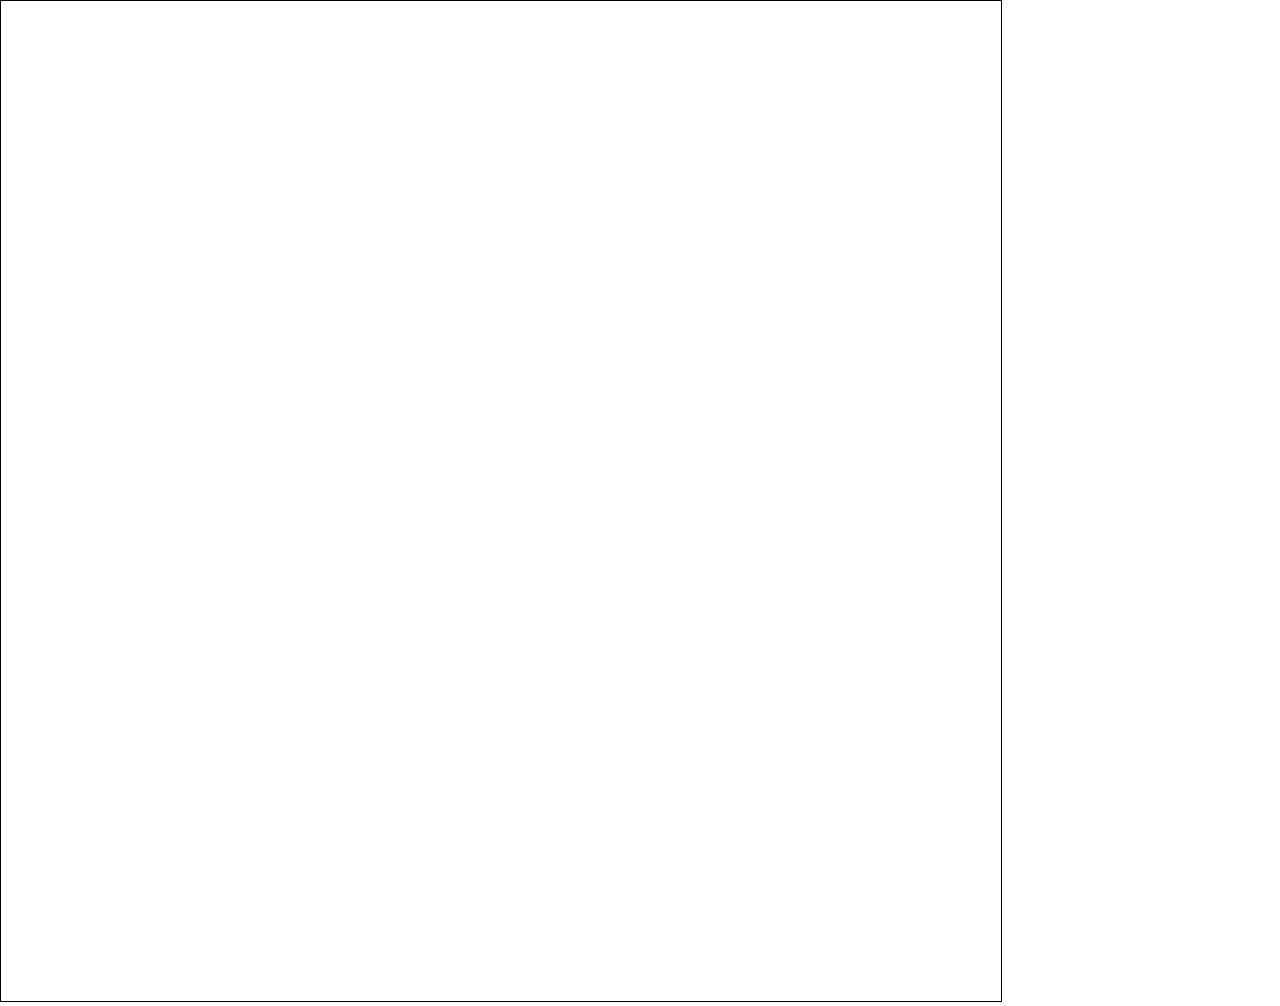
==== index.html @ 35837659 "Add styling functions" ====
<!DOCTYPE html>
<html>
<head>
	<link rel="stylesheet" href="styles.css"/>
	<script src="./calumDocument.js"></script>
	<script src="./caret.js"></script>
	<script src="./fontStyle.js"></script>

	<script src="./documentContent.js"></script>
	<script src="./page.js"></script>
	<script src="./line.js"></script>
	<script src="./word.js"></script>

	<script src="./documentDisplay.js"></script>
	<script src="./wrappedPage.js"></script>
	<script src="./wrappedWord.js"></script>
	<script src="./wrappedLine.js"></script>

	<script src="./character.js"></script>
</head>
<body>
	<canvas></canvas>
	<script>
		var canvas = document.querySelector("canvas");
		canvas.width = 1000;
		canvas.height = 1000;
		var globalCanvasContext = canvas.getContext("2d");
		globalCanvasContext.font = "20px sans-serif";
		var calumDocument = new CalumDocument();
	</script>
</body>
</html>
---- styles.css ----
body {
	margin: 0;
}

canvas {
	border: 1px solid black;
}
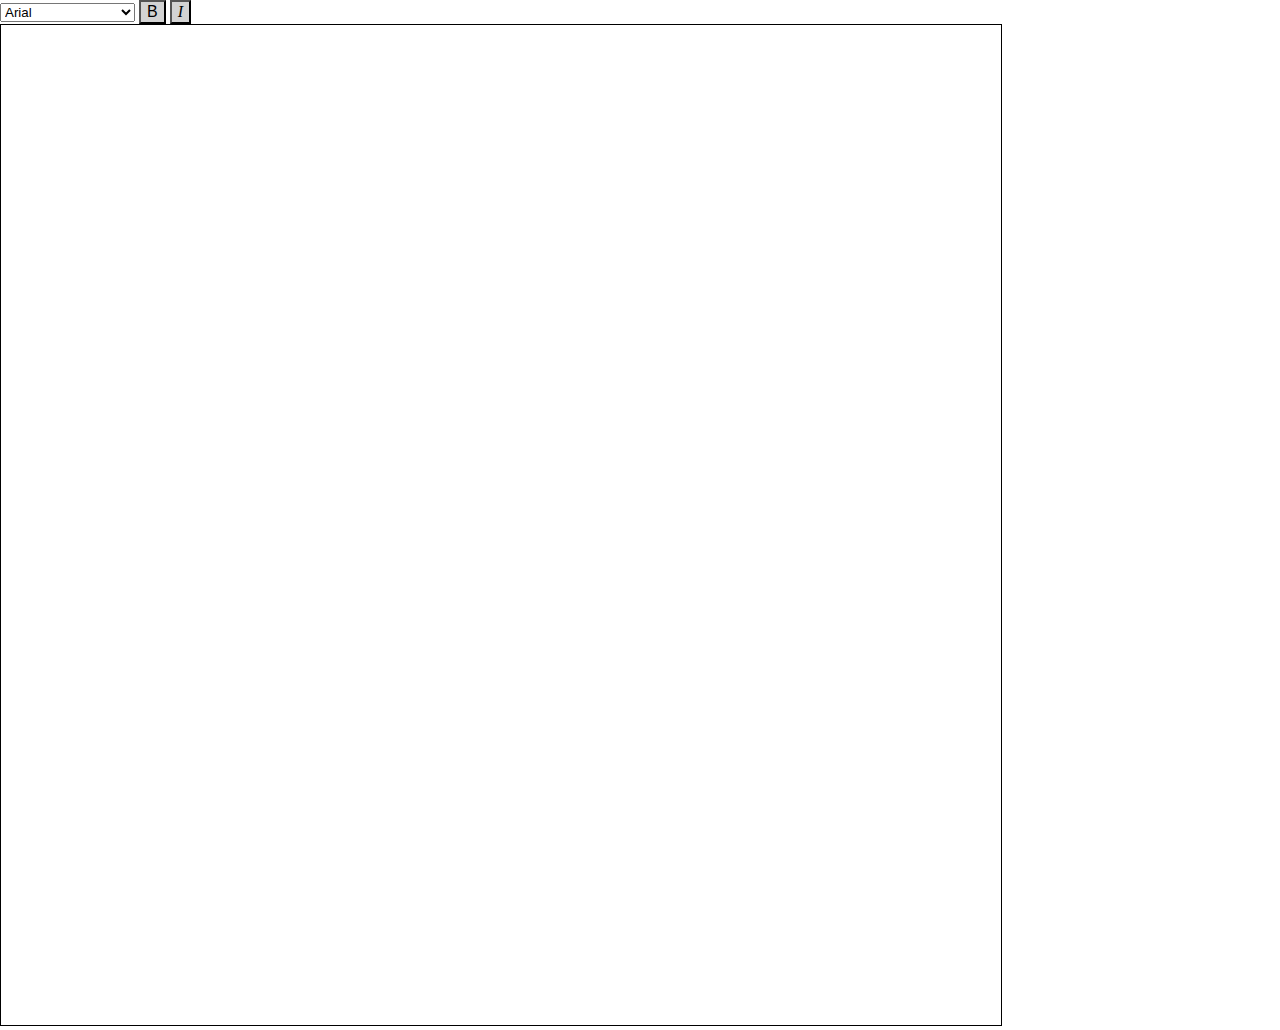
==== commit 44b31d49: "Some quick font controls" ====
--- a/index.html
+++ b/index.html
@@ -19,6 +19,22 @@
 	<script src="./character.js"></script>
 </head>
 <body>
+	<div>
+		<select onchange="calumDocument.caret.style.Family = this.value">
+			<option selected style="font-family:Arial">Arial</option>
+			<option style="font-family:Verdana">Verdana</option>
+			<option style="font-family:Tahoma">Tahoma</option>
+			<option style="font-family:Trebuchet">Trebuchet</option>
+			<option style="font-family:'Times New Roman'">Times New Roman</option>
+			<option style="font-family:Georgia">Georgia</option>
+			<option style="font-family:Garamond">Garamond</option>
+			<option style="font-family:'Courier New'">Courier New</option>
+			<option style="font-family:'Brush Script MT'">Brush Script MT</option>
+		</select>
+		<button class="toggle-button" onclick="this.classList.toggle('toggle-on'); calumDocument.caret.style.ToggleBold()">B</button>
+		<button class="toggle-button" style="font-style:italic;font-family:'Brush Script MT'" onclick="this.classList.toggle('toggle-on'); calumDocument.caret.style.ToggleItalic()">I</button>
+	</div>
+
 	<canvas></canvas>
 	<script>
 		var canvas = document.querySelector("canvas");
--- a/styles.css
+++ b/styles.css
@@ -5,3 +5,15 @@
 canvas {
 	border: 1px solid black;
 }
+
+button.toggle-button {
+	font-size: 1rem;
+	background-color: lightgray;
+	color: black;
+	height: 1.5rem;
+}
+
+button.toggle-button.toggle-on {
+	background-color: black;
+	color: white;
+}
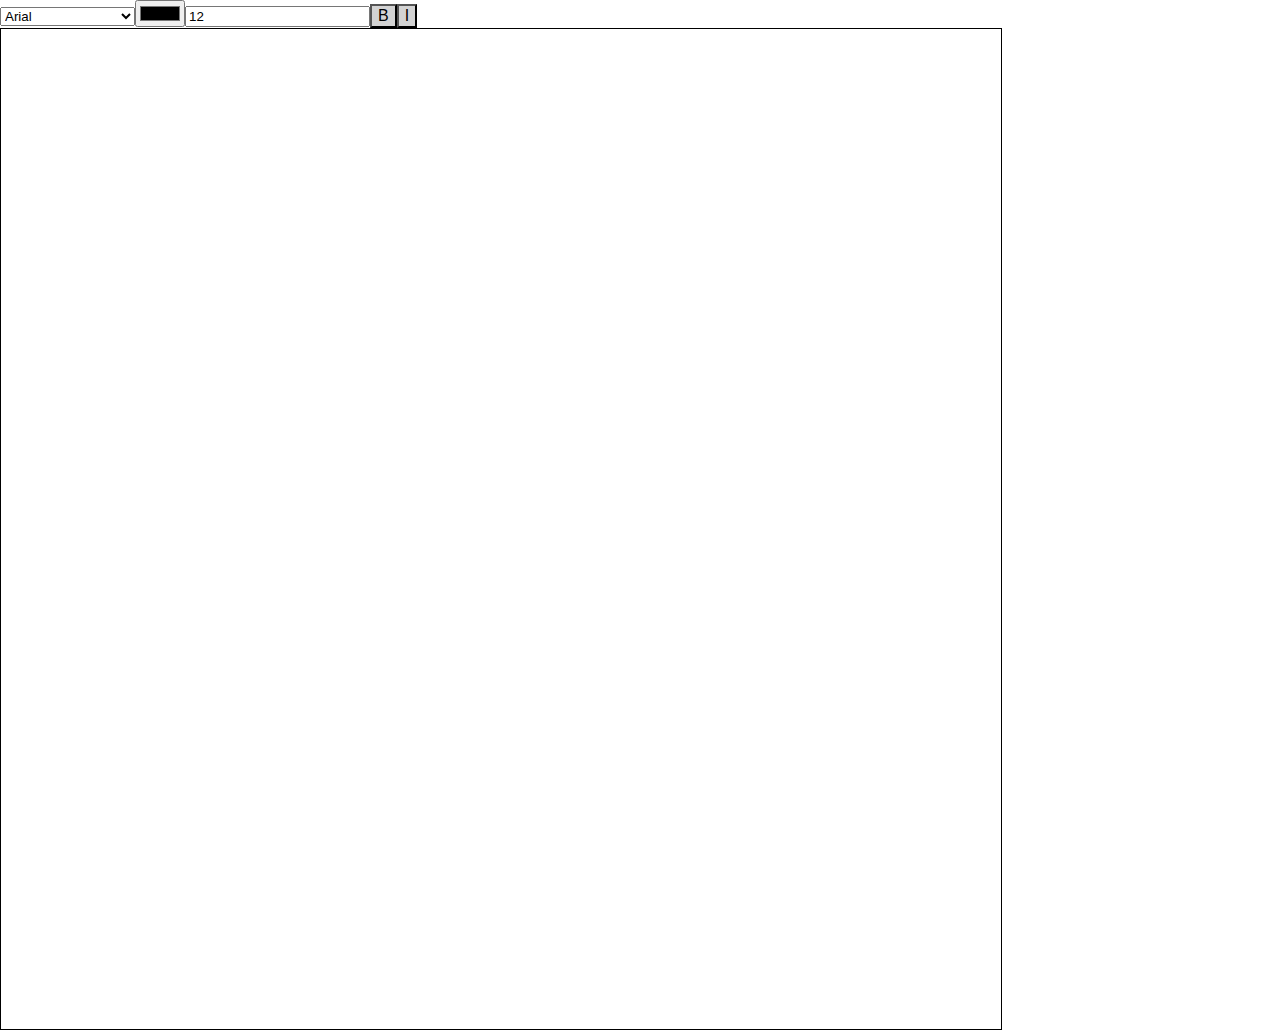
==== commit f3452ab5: "Style palette controls" ====
--- a/index.html
+++ b/index.html
@@ -4,7 +4,6 @@
 	<link rel="stylesheet" href="styles.css"/>
 	<script src="./calumDocument.js"></script>
 	<script src="./caret.js"></script>
-	<script src="./fontStyle.js"></script>
 
 	<script src="./documentContent.js"></script>
 	<script src="./page.js"></script>
@@ -17,24 +16,16 @@
 	<script src="./wrappedLine.js"></script>
 
 	<script src="./character.js"></script>
+
+	<script src="./palette/fontStyle.js"></script>
+	<script src="./palette/fontToggle.js"></script>
+	<script src="./palette/fontSelector.js"></script>
+	<script src="./palette/fontSize.js"></script>
+	<script src="./palette/fontColor.js"></script>
+	<script src="./palette/stylePalette.js"></script>
 </head>
 <body>
-	<div>
-		<select onchange="calumDocument.caret.style.Family = this.value">
-			<option selected style="font-family:Arial">Arial</option>
-			<option style="font-family:Verdana">Verdana</option>
-			<option style="font-family:Tahoma">Tahoma</option>
-			<option style="font-family:Trebuchet">Trebuchet</option>
-			<option style="font-family:'Times New Roman'">Times New Roman</option>
-			<option style="font-family:Georgia">Georgia</option>
-			<option style="font-family:Garamond">Garamond</option>
-			<option style="font-family:'Courier New'">Courier New</option>
-			<option style="font-family:'Brush Script MT'">Brush Script MT</option>
-		</select>
-		<button class="toggle-button" onclick="this.classList.toggle('toggle-on'); calumDocument.caret.style.ToggleBold()">B</button>
-		<button class="toggle-button" style="font-style:italic;font-family:'Brush Script MT'" onclick="this.classList.toggle('toggle-on'); calumDocument.caret.style.ToggleItalic()">I</button>
-	</div>
-
+	<div is="style-palette"></div>
 	<canvas></canvas>
 	<script>
 		var canvas = document.querySelector("canvas");
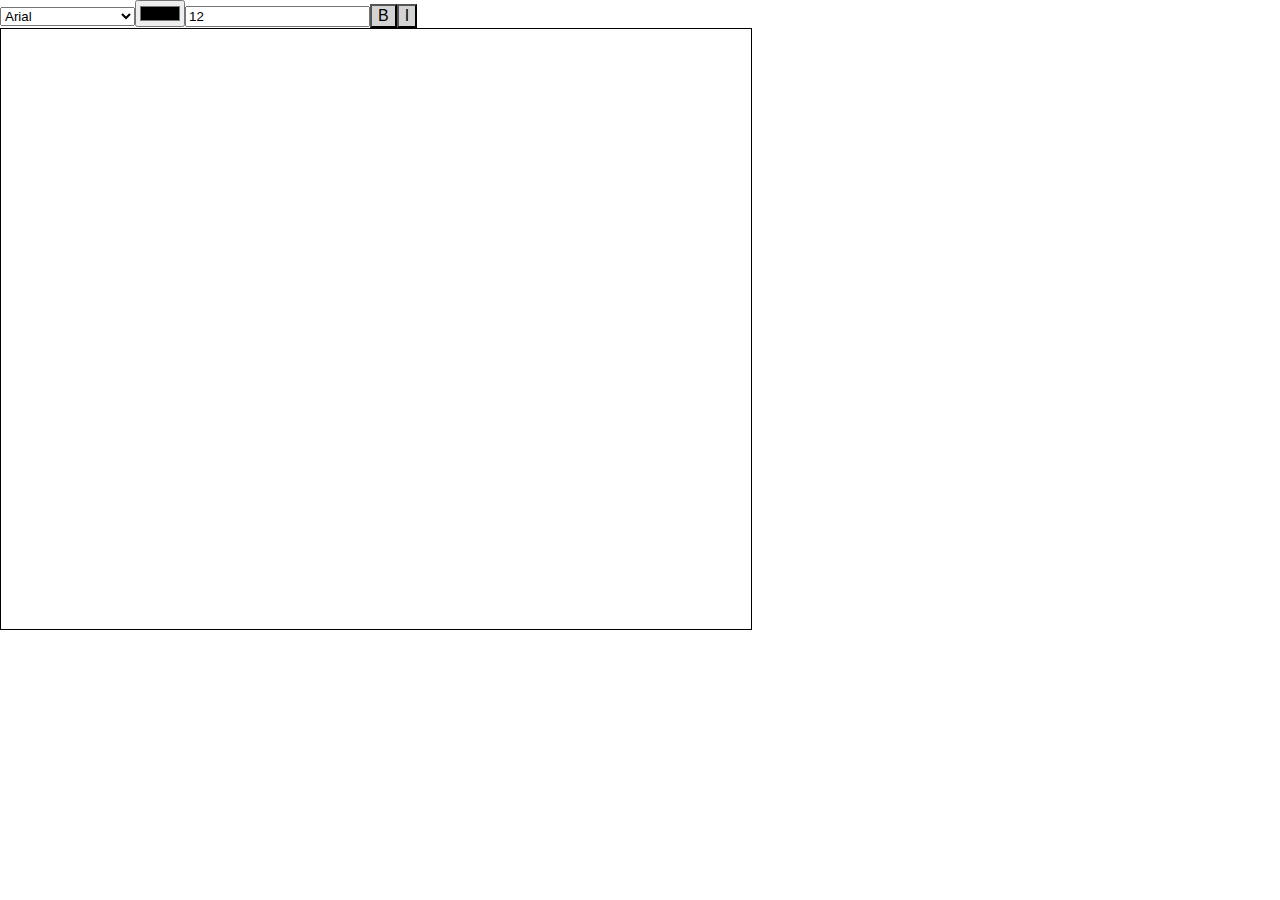
==== commit 5a3db66f: "Start making calum-document its own element" ====
--- a/index.html
+++ b/index.html
@@ -4,36 +4,31 @@
 	<link rel="stylesheet" href="styles.css"/>
 	<script src="./calumDocument.js"></script>
 	<script src="./caret.js"></script>
-
-	<script src="./documentContent.js"></script>
-	<script src="./page.js"></script>
-	<script src="./line.js"></script>
-	<script src="./word.js"></script>
-
-	<script src="./documentDisplay.js"></script>
-	<script src="./wrappedPage.js"></script>
-	<script src="./wrappedWord.js"></script>
-	<script src="./wrappedLine.js"></script>
-
 	<script src="./character.js"></script>
 
-	<script src="./palette/fontStyle.js"></script>
-	<script src="./palette/fontToggle.js"></script>
-	<script src="./palette/fontSelector.js"></script>
-	<script src="./palette/fontSize.js"></script>
-	<script src="./palette/fontColor.js"></script>
-	<script src="./palette/stylePalette.js"></script>
+	<script src="./content/documentContent.js"></script>
+	<script src="./content/page.js"></script>
+	<script src="./content/element.js"></script>
+	<script src="./content/word.js"></script>
+
+	<script src="./display/documentDisplay.js"></script>
+	<script src="./display/paper.js"></script>
+	<script src="./display/line.js"></script>
+	<script src="./display/wrappedWord.js"></script>
+
+	<script src="./styling/stylePalette.js"></script>
+
+	<script src="./styling/fontStyling/fontStyle.js"></script>
+	<script src="./styling/fontStyling/fontToggle.js"></script>
+	<script src="./styling/fontStyling/fontSelector.js"></script>
+	<script src="./styling/fontStyling/fontSize.js"></script>
+	<script src="./styling/fontStyling/fontColor.js"></script>
+
+	<script src="./styling/elementStyling/elementStyle.js"></script>
 </head>
 <body>
 	<div is="style-palette"></div>
-	<canvas></canvas>
-	<script>
-		var canvas = document.querySelector("canvas");
-		canvas.width = 1000;
-		canvas.height = 1000;
-		var globalCanvasContext = canvas.getContext("2d");
-		globalCanvasContext.font = "20px sans-serif";
-		var calumDocument = new CalumDocument();
-	</script>
+	<script>var globalCanvasContext = null;</script>
+	<canvas is="calum-document"></canvas>
 </body>
 </html>
